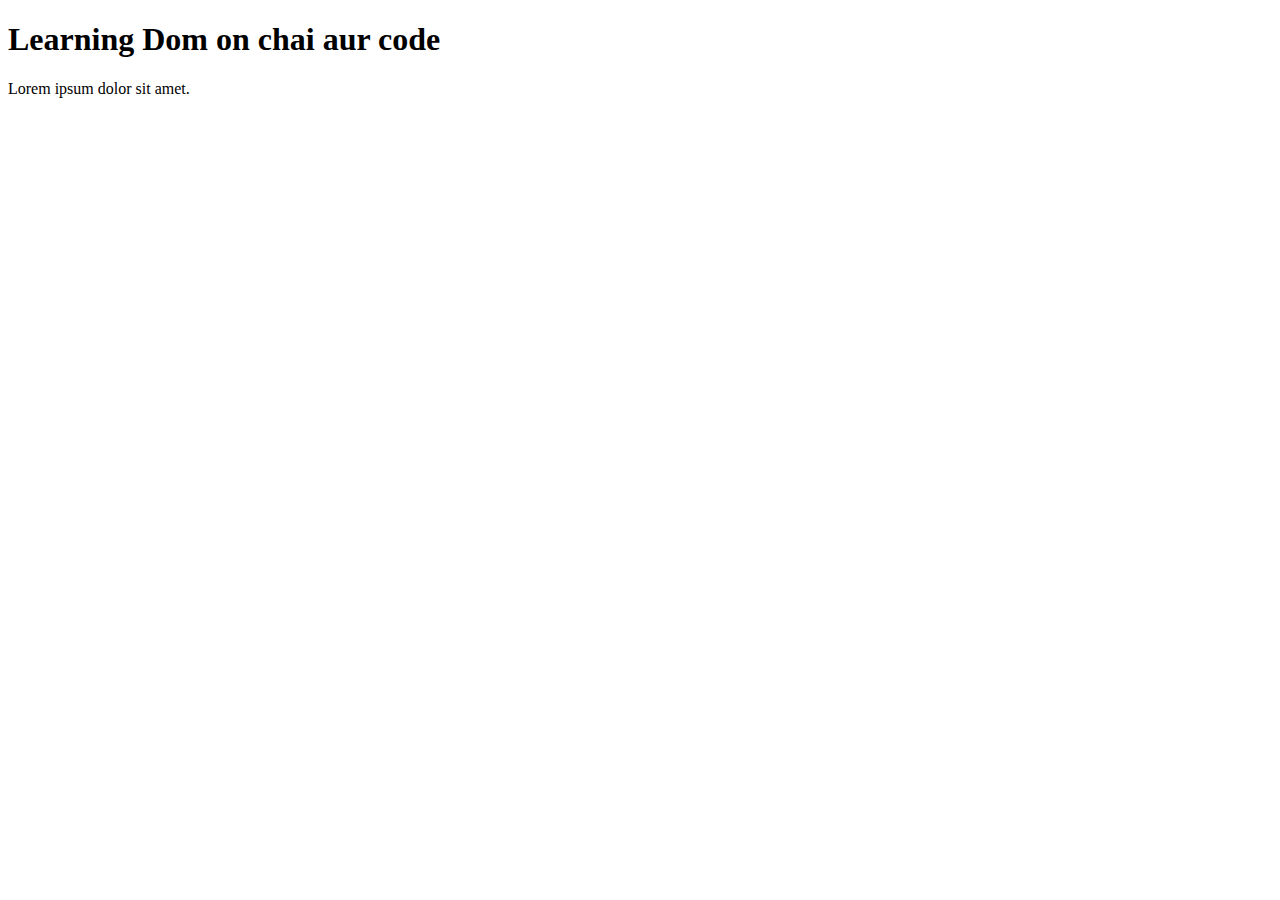
==== 07_dom/one.html @ ddc23e52 "dom" ====
<!DOCTYPE html>
<html lang="en">
<head>
    <meta charset="UTF-8">
    <meta name="viewport" content="width=device-width, initial-scale=1.0">
    <title>Learning Dom</title>
</head>
<body>
    <div class="bg-black">
        <h1 class="heading">Learning Dom on chai aur code</h1>
        <p>Lorem ipsum dolor sit amet.</p>
    </div>
</body>
</html>
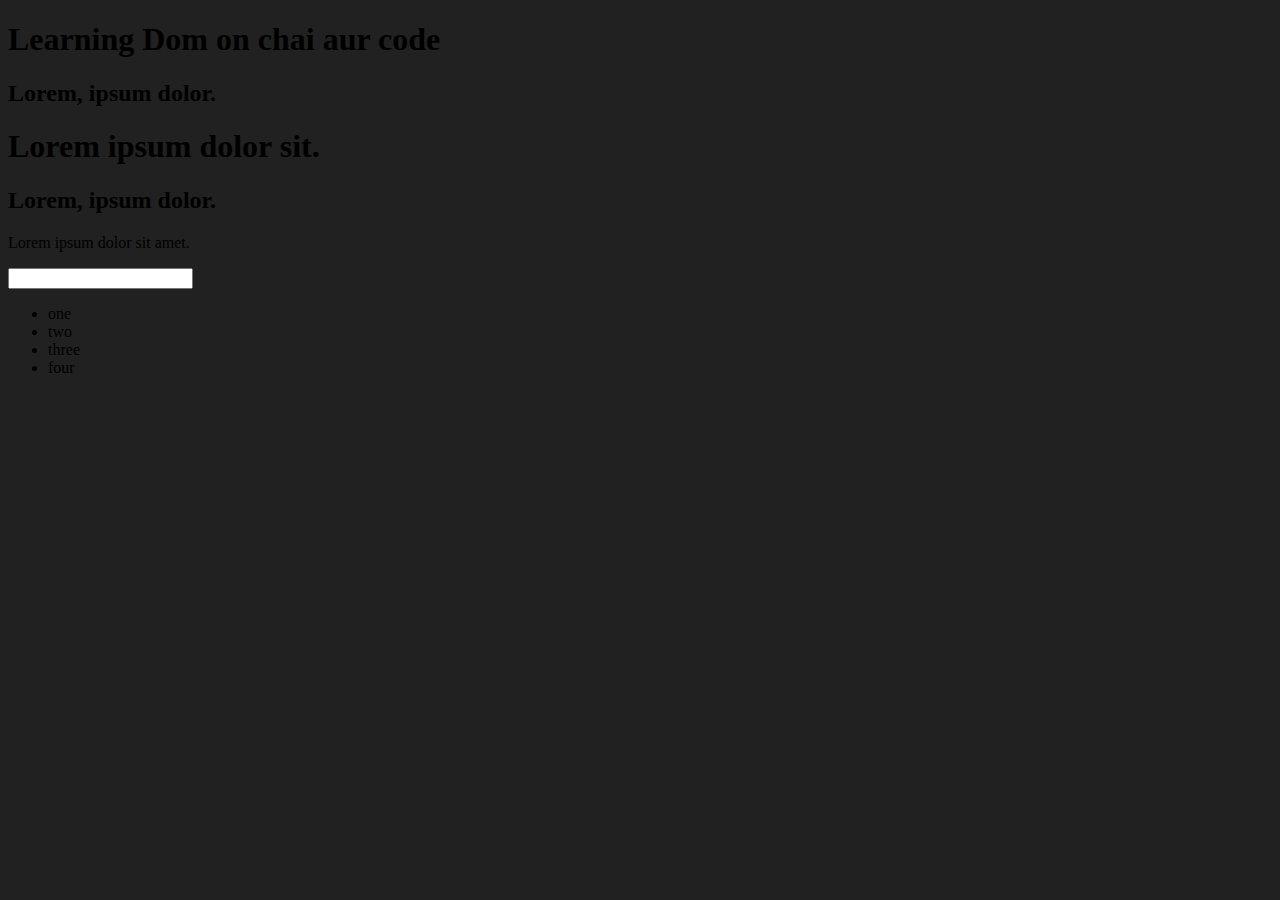
==== commit 20db068c: "dom" ====
--- a/07_dom/one.html
+++ b/07_dom/one.html
@@ -4,11 +4,30 @@
     <meta charset="UTF-8">
     <meta name="viewport" content="width=device-width, initial-scale=1.0">
     <title>Learning Dom</title>
+    <style>
+        .bg-black{
+            background-color: #212121;
+        }
+    </style>
 </head>
-<body>
-    <div class="bg-black">
-        <h1 class="heading">Learning Dom on chai aur code</h1>
+<body class="bg-black">
+    <div >
+        <h1 id="title" class="heading">Learning Dom on chai aur code
+            <span style = "display:none ">test text</span>
+        </h1>
+        <h2>Lorem, ipsum dolor.</h2>
+        <h1>Lorem ipsum dolor sit.</h1>
+        <h2>Lorem, ipsum dolor.</h2>
         <p>Lorem ipsum dolor sit amet.</p>
+        <input type="password" name="" id="">
+
+
+        <ul>
+            <li class="list-item">one</li>
+            <li class="list-item">two</li>
+            <li class="list-item">three</li>
+            <li class="list-item">four</li>
+        </ul>
     </div>
 </body>
 </html>